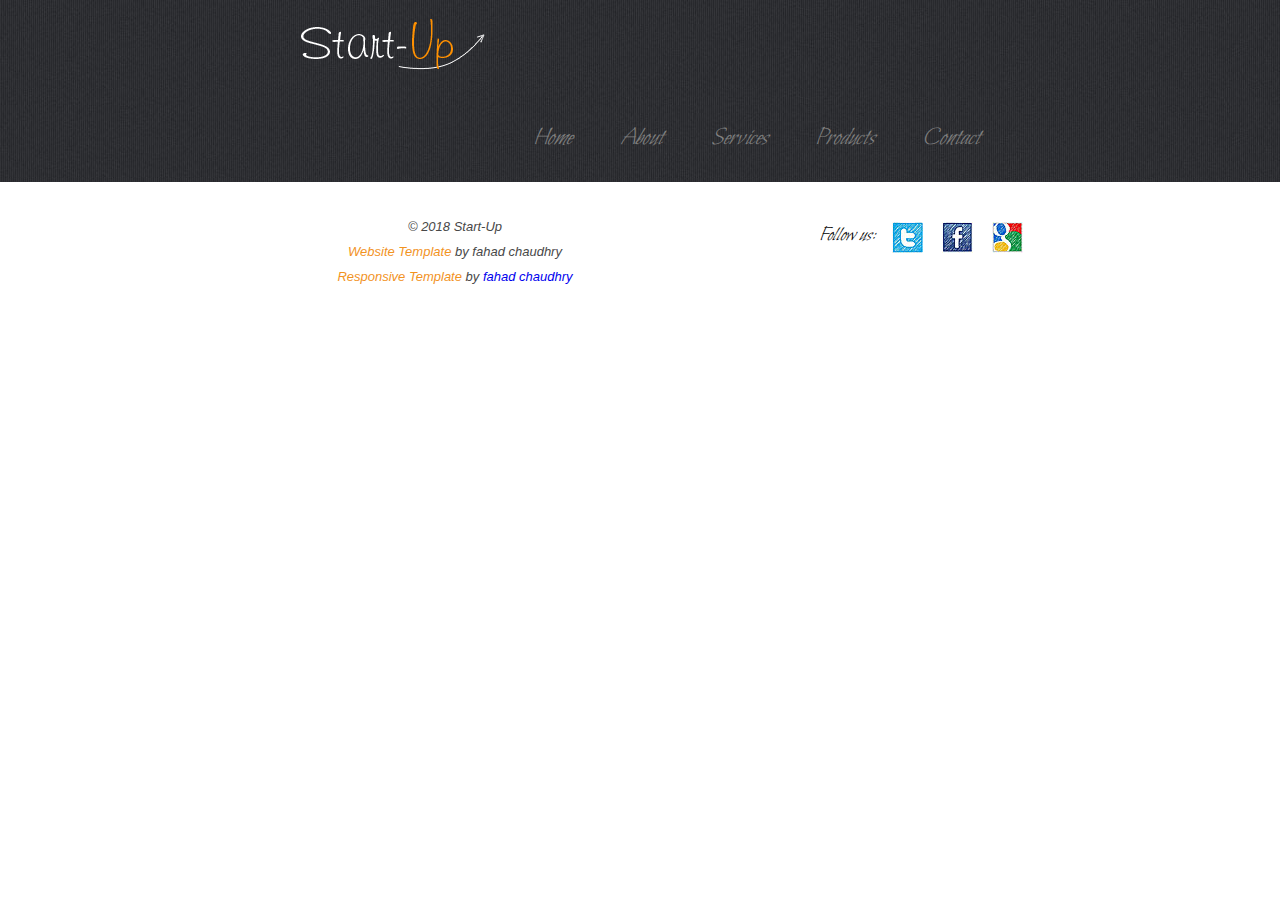
==== about.html @ e6e965bc "add about page with html backbone" ====
<!DOCTYPE html>
<html>
	<head>
		<title>Start-up</title>
		<meta charset="utf-8">
		<link rel="stylesheet" type="text/css" href="css/app.css">
		<link rel="stylesheet" type="text/css" href="css/grid.css">
		<link href="https://fonts.googleapis.com/css?family=Bilbo|Lato:300i" rel="stylesheet">
	</head>
	<body>
		<main>
			<header>
				<div>
					<h1><a href="index.html"><img src="images/logo.png" alt=""></a></h1>
					<nav>
						<ul class="menu">
							<li ><a href="index.html">Home</a></li>
							<li><a class="current" href="about.html">About</a></li>
							<li><a href="">Services</a></li>
							<li><a href="">Products</a></li>
							<li><a href="">Contact</a></li>
						</ul>
					</nav>
					<div class="clear"></div>
				</div>
			</header>
			<footer>
				<p>&copy; 2018 Start-Up<br>
					<a href="#" class="link">Website Template</a> by fahad chaudhry <br><a href="#" class="link">Responsive Template</a> by <a href="#">fahad chaudhry</a> <br></p>
					<div class="social-icon">
						<span>Follow us:</span>
						<a href="#"><img src="images/icon-1.jpg" alt=""></a>
						<a href="#"><img src="images/icon-2.jpg" alt=""></a>
						<a href="#"><img src="images/icon-3.jpg" alt=""></a>
					</div>
				</footer>
			</main>
		</body>
	</html>
---- css/app.css ----
ul{
	margin: 0;
	padding: 0;
	list-style: none;
}
body{
	width: 100%;
	padding: 0;
	margin: 0;
	font: 13px/25px arial;
	color: #484848;
	font-style:italic;
	background-color: white;
}
header{
	width: 100%;
	background: url('../images/header-bg.jpg') 0 0 repeat;
	border-bottom: 1px solid white;
}

h1{
	display: inline-block;
	z-index: 2;
	margin-left: 300px;
	margin-bottom: 20px;
	margin-top: 16px;
	position: relative;
	float: left;	
}

nav{
	display: inline-block;
	z-index: 2;
	position: relative;
	float: right;
	margin-right: 300px;
	margin-bottom: 20px;
}

ul.menu{
	margin: 28px 0 0 0;
	display: inline-block;

}

ul.menu li {
	float: left;
	line-height: 30px;
	margin: 0 0 0 48px;

}
ul.menu li a{
	font-size: 25px;
	line-height: 30px;
	color: grey;
	display: inline-block;
	font-family: "bilbo";
}
ul.menu li a:hover, ul.menu li.current a{
	color:#F2931F;
}

/**************slider**************/
.slide{
	width: 100%;
	height: 496px;
	overflow: hidden;
	z-index: 1;
	margin: 0px auto;
	position: relative;
	background: white;
	border-bottom: 1px solid white;
}
.slider{
	width: 1080px;
	height: 496px;
	overflow: hidden;
	position: relative;
	margin: 0px auto;

}
.banner{
	position: absolute;
	z-index: 0;
	top: 97px;
	left: 723px;
	width: 320px;

}
.banner .text-1{
	display: block;
	margin-left: 88px;
	margin-bottom: 25px
	background: white;

}
.content-bg{
	width: 100%;
	padding: 0 0 48px 0;
	background: #f2f2f2;
}
.box-1{
	overflow: hidden;
	padding: 40px 0 34px;
}
.box-1 img{
	float: left;
	margin-top: -3px;
}
.box-1 h2{
	margin-bottom: 8px;
}
.box-2{
	background: url('../images/line-1.gif') 0 0 repeat-x;
}
.box-2 .wrap-col{
	background: url('../images/line-1.gif') 0 bottom repeat-x;
	padding: 15px 0 36px 0;
	text-align: center;

}
.box-2 p.text-4{
	margin-top: -7px;
}
.box-3{
	overflow: hidden;
}
.box-3 > div{
	width: 180px;
	float: left;
	margin-right: 25px;

}
.box-3 > div a.link-2{
	display: inline-block;
	margin: 15px 0 6px 0;

}
.last{
	margin-right: 0px !important;
	padding-right: 0px !important;

}
.date{
	overflow: hidden;

}
.date{
	display: inline-block;
	background: url('../images/date.png') 0 0 no-repeat;
	width: 51px;
	height: 53px;
	float: left;
	margin-right: 5px;
	font-weight: normal;
	color: black;
	font-size: 40px;
	line-height: 48px;
	text-align: center;
	font-family: 'bilbo';

}
.date span{
	font-family: "lato";
	font-weight: 300px;
	font-style: italic;
	font-size: 20px;
	line-height: 24px;
	display: inline-block;
	overflow: hidden;
	margin-top: 21px;
}
footer{
	width: 950px;
	overflow: hidden;
	margin: 0px auto;
	padding: 31px 0 20px 0;
}
footer p{
	float: left;
	text-align: center;
	width: 580px;
}
.social-icon{
	overflow: hidden;
	float: right;
	margin: 8px 73px 0 0;
}
.social-icon span{
	display: inline-block;
	float: left;
	color: black;
	font-size: 20px;
	line-height: 27px;
	margin-right: 17px;
	font-family: "bilbo";
}
.social-icon a{
	display: inline-block;
	float: left;
	margin-right: 19px;
}
.social-icon a:hover img{
	opacity: 0.7;

}
.clear{
	clear: both;
	width: 100%;
}
.extra-wrap{
	overflow: hidden;
}
p{
	margin: 0;
	padding: 0;
}
a{
	text-decoration: none;
	vertical-align: top;

}
a:hover{
	text-decoration: none;
}
.button{
	background:url("../images/button.png") 0 0 no-repeat;
	color: black;
	font-size: 24px;
	line-height: 30px;
	display: inline-block;
	padding: 2px 0 5px 43px; 
	font-family: "bilbo";
}
.button:hover{
	color: gray;
}
.link{
	color:#F2931F;
	text-decoration: none;
}
.link:hover{
	text-decoration: underline;

}
.link-2{
	font-family: 'lato';
	font-weight: 300px;
	font-style: italic;
	color: orange;
	font-size: 20px;
	line-height: 25px;
	text-decoration: none;

}
.link-2:hover{
	text-decoration: underline;

}
.img-border{
	border: 8px solid white;
}
.text-1{
	font-weight: normal;
	color: black;
	font-size: 60px;
	line-height: 72px;
	font-family: 'bilbo';

}
.text-1 strong{
	font-weight: normal;
	margin-top: -32px;
	display: block;
}
.text-2{
	font-family: 'lato';
	font-weight: 300px;
	font-style: italic;
	color: gray;
	font-size: 21px;
	line-height: 35px;

}
.text-3{
	font-family: "bilbo";
	color: #484848;
	font-size: 50px;
	line-height: 60px;

}
.text-3 span{
	color:#F2931F;
}
.text-4{
	font-family: "lato";
	line-height: 300px;
	font-style: italic;
	color: #484848;
	font-size: 30px;
	line-height: 36px;
	letter-spacing: -1px;

}
h2{
	font-size: 31px;
	line-height: 40px;
	color: black;
	font-weight: normal;
	font-family: "bilbo";
}
.top-1{
	margin-top: 30px;

}
.top-2{
	margin-top: 10px;

}
.top-3{
	margin-top: 12px;

}

.top-4{
	margin-top: 14px;

}
---- css/grid.css ----
.container{
	width: 950px;
	position: relative;
	margin: 0 auto;
	padding: 0;
}
.container .row:before,.container .row:after{
	content: "";
	display: block;
	overflow: hidden;
	visibility: hidden;
	width: 0;
	height: 0;
}
.container .row:after{
	clear: both;
}
.container .wrap-col{
	margin: 10px;
}
.container .adjust-0,.container .adjust-1,.container .adjust-2,.container .adjust-3{
	float: left;
	display: inline-block;
}
.container .adjust-0{
	width: 100%;

}
.container .adjust-1{
	width: 50%;

}

.container .adjust-2{
	width: 66.66%;

}
.container .adjust-3{
	width: 33.33%;

}
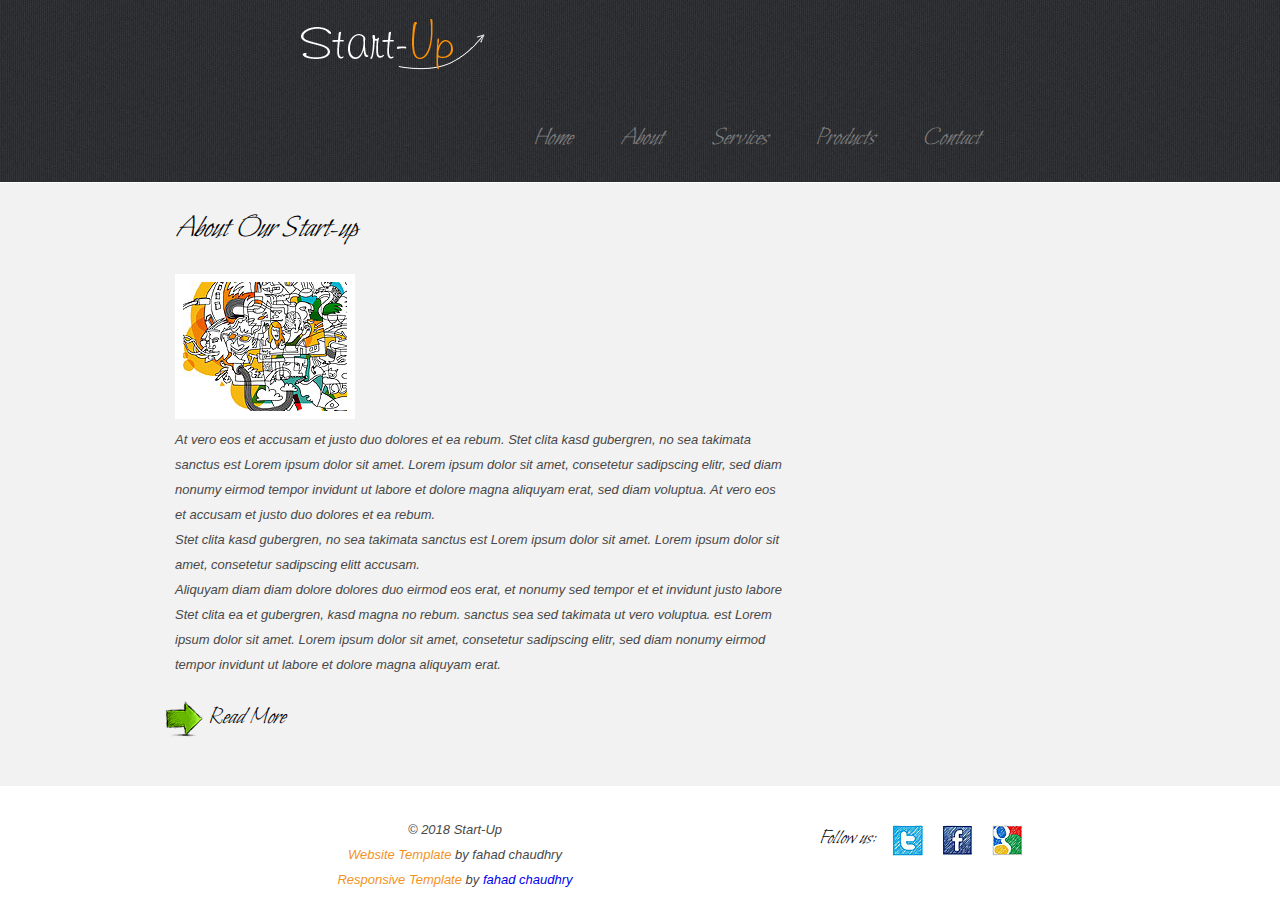
==== commit e3803dca: "add "about our start up " section" ====
--- a/about.html
+++ b/about.html
@@ -24,16 +24,32 @@
 					<div class="clear"></div>
 				</div>
 			</header>
-			<footer>
-				<p>&copy; 2018 Start-Up<br>
-					<a href="#" class="link">Website Template</a> by fahad chaudhry <br><a href="#" class="link">Responsive Template</a> by <a href="#">fahad chaudhry</a> <br></p>
-					<div class="social-icon">
-						<span>Follow us:</span>
-						<a href="#"><img src="images/icon-1.jpg" alt=""></a>
-						<a href="#"><img src="images/icon-2.jpg" alt=""></a>
-						<a href="#"><img src="images/icon-3.jpg" alt=""></a>
+			<section class="content-bg">
+				<div class="container top">
+					<div class="row">
+						<div class="adjust-2">
+							<div class="wrap-col">
+								<h2>About Our Start-up</h2>
+								<div class="box-5 right-1"><img src="images/page2-img1.jpg" alt="" class="img-border floatleft">
+									<p class="p2">At vero eos et accusam et justo duo dolores et ea rebum. Stet clita kasd gubergren, no sea takimata sanctus est Lorem ipsum dolor sit amet. Lorem ipsum dolor sit amet, consetetur sadipscing elitr, sed diam nonumy eirmod tempor invidunt ut labore et dolore magna aliquyam erat, sed diam voluptua. At vero eos et accusam et justo duo dolores et ea rebum.</p>
+									<p class="p2">Stet clita kasd gubergren, no sea takimata sanctus est Lorem ipsum dolor sit amet. Lorem ipsum dolor sit amet, consetetur sadipscing elitt accusam.</p>
+									<p>Aliquyam diam diam dolore dolores duo eirmod eos erat, et nonumy sed tempor et et invidunt justo labore Stet clita ea et gubergren, kasd magna no rebum. sanctus sea sed takimata ut vero voluptua. est Lorem ipsum dolor sit amet. Lorem ipsum dolor sit amet, consetetur sadipscing elitr, sed diam nonumy eirmod tempor invidunt ut labore et dolore magna aliquyam erat.</p></div>
+								</div>
+								<a href="#" class="button top-4">Read More</a>
+							</div>
+						</div>
 					</div>
-				</footer>
-			</main>
-		</body>
-	</html>+				</section>
+				<footer>
+					<p>&copy; 2018 Start-Up<br>
+						<a href="#" class="link">Website Template</a> by fahad chaudhry <br><a href="#" class="link">Responsive Template</a> by <a href="#">fahad chaudhry</a> <br></p>
+						<div class="social-icon">
+							<span>Follow us:</span>
+							<a href="#"><img src="images/icon-1.jpg" alt=""></a>
+							<a href="#"><img src="images/icon-2.jpg" alt=""></a>
+							<a href="#"><img src="images/icon-3.jpg" alt=""></a>
+						</div>
+					</footer>
+				</main>
+			</body>
+		</html>